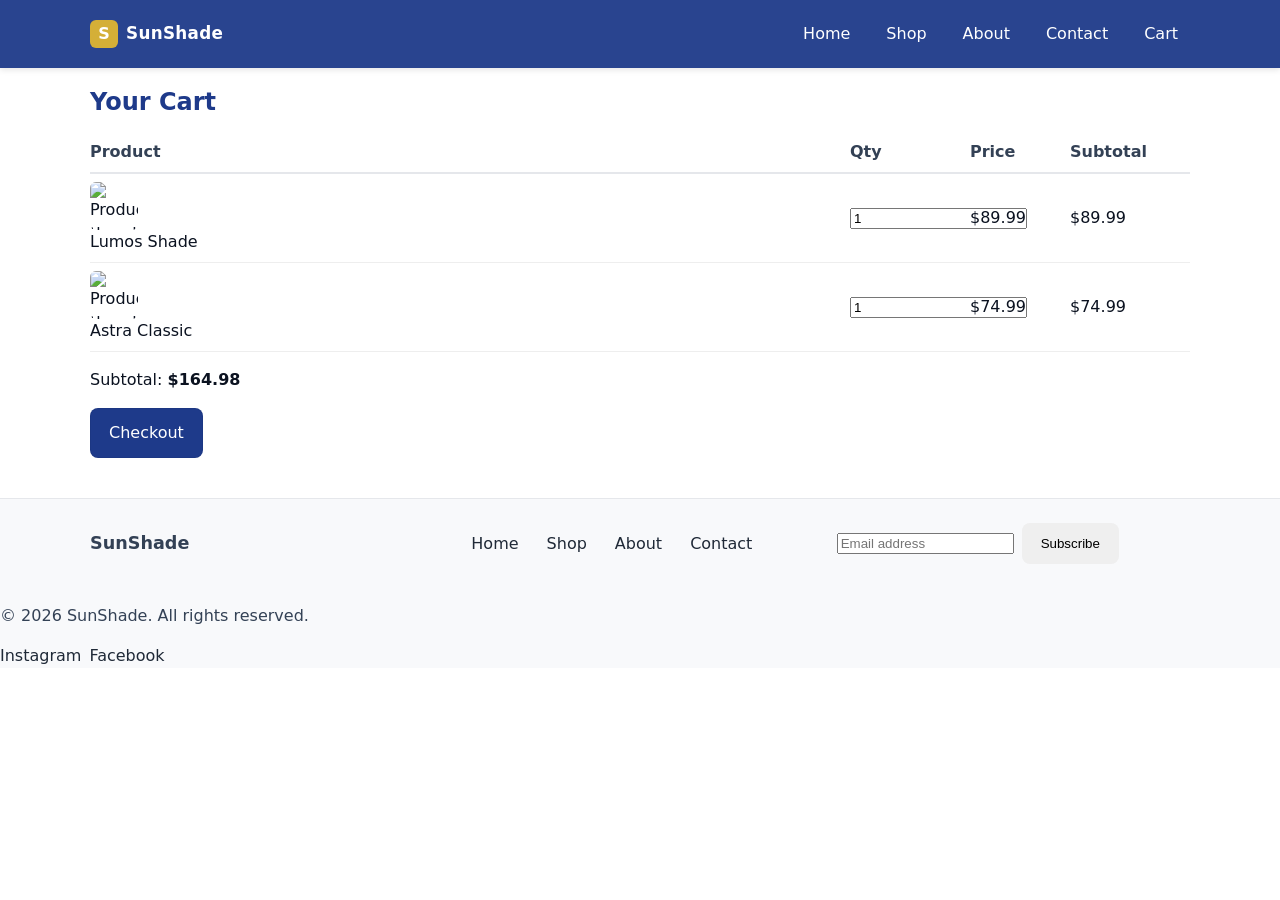
==== cart.html @ cfb4da47 "Add files via upload" ====
<!doctype html>
<html lang="en">
<head>
  <meta charset="utf-8" />
  <meta name="viewport" content="width=device-width, initial-scale=1" />
  <title>SunShade — Cart</title>
  <link rel="stylesheet" href="style.css" />
</head>
<body>
  <header class="site-header" aria-label="Site header">
    <div class="container header-inner">
      <a href="index.html" class="logo" aria-label="SunShade home">
        <span class="logo-mark" aria-hidden="true">S</span>
        <span class="logo-text">SunShade</span>
      </a>
      <nav class="main-nav" aria-label="Main navigation">
        <a href="index.html" class="nav-link" title="Home">Home</a>
        <a href="shop.html" class="nav-link" title="Shop">Shop</a>
        <a href="about.html" class="nav-link" title="About">About</a>
        <a href="contact.html" class="nav-link" title="Contact">Contact</a>
        <a href="cart.html" class="nav-link cart-link" aria-label="Cart">Cart</a>
      </nav>
    </div>
  </header>

  <main class="container main" id="cart-main" aria-label="Shopping cart">
    <h1 class="section-title" style="margin-top:1rem;">Your Cart</h1>
    <div class="cart-table" role="table" aria-label="Cart items">
      <div class="cart-row header">
        <span>Product</span><span>Qty</span><span>Price</span><span>Subtotal</span>
      </div>

      <div class="cart-row" role="row">
        <div class="cell" role="cell">
          <span class="cart-thumb">
            <img src="https://via.placeholder.com/60" alt="Product thumbnail" />
          </span>
          Lumos Shade
        </div>
        <div class="cell" role="cell">
          <input type="number" min="1" value="1" aria-label="Quantity of Lumos Shade" />
        </div>
        <div class="cell" role="cell">$89.99</div>
        <div class="cell" role="cell">$89.99</div>
      </div>

      <div class="cart-row" role="row">
        <div class="cell" role="cell">
          <span class="cart-thumb">
            <img src="https://via.placeholder.com/60" alt="Product thumbnail" />
          </span>
          Astra Classic
        </div>
        <div class="cell" role="cell">
          <input type="number" min="1" value="1" aria-label="Quantity of Astra Classic" />
        </div>
        <div class="cell" role="cell">$74.99</div>
        <div class="cell" role="cell">$74.99</div>
      </div>
    </div>

    <div class="cart-summary" aria-label="Cart summary">
      <p class="subtotal">Subtotal: <strong>$164.98</strong></p>
      <a href="checkout.html" class="btn btn-primary" aria-label="Proceed to checkout">Checkout</a>
    </div>
  </main>

  <footer class="site-footer" aria-label="Site footer">
    <div class="container footer-grid">
      <div class="footer-brand">SunShade</div>
      <nav class="footer-links" aria-label="Footer links">
        <a href="index.html" class="footer-link">Home</a>
        <a href="shop.html" class="footer-link">Shop</a>
        <a href="about.html" class="footer-link">About</a>
        <a href="contact.html" class="footer-link">Contact</a>
      </nav>
      <form class="newsletter" role="form" aria-label="Newsletter signup">
        <label for="cart-email" class="sr-only">Email</label>
        <input id="cart-email" type="email" placeholder="Email address" aria-label="Email address" />
        <button class="btn" type="submit" aria-label="Subscribe">Subscribe</button>
      </form>
    </div>
    <div class="footer-bottom">
      <p>&copy; 2026 SunShade. All rights reserved.</p>
      <div class="socials" aria-label="Social media">
        <a href="#" class="social-icon" aria-label="Instagram">Instagram</a>
        <a href="#" class="social-icon" aria-label="Facebook">Facebook</a>
      </div>
    </div>
  </footer>
</body>
</html>
---- style.css ----
/* Root color variables (production-ready, semantic) */
:root {
  --color-bg: #ffffff;
  --color-text: #0b1220;
  --color-soft: #f7f7fb;
  --color-nav: #1E3A8A; /* navy blue */
  --color-accent: #D4AF37; /* gold */
  --radius: 12px;
  --shadow-sm: 0 1px 2px rgba(0,0,0,.08);
  --shadow-md: 0 6px 16px rgba(0,0,0,.08);
  --shadow-lg: 0 12px 28px rgba(0,0,0,.12);
  --text-on-dark: #eaeaf2;
}

/* Dark mode via prefers-color-scheme */
@media (prefers-color-scheme: dark) {
  :root {
    --color-bg: #0b1220;
    --color-text: #e7eaf6;
    --color-soft: #141a2a;
    --color-nav: #1a2a60;
    --color-accent: #D4AF37;
    --shadow-sm: 0 1px 2px rgba(0,0,0,.5);
    --shadow-md: 0 6px 16px rgba(0,0,0,.6);
    --shadow-lg: 0 12px 28px rgba(0,0,0,.75);
  }
}

/* Global */
* { box-sizing: border-box; }
html, body { margin: 0; padding: 0; color: var(--color-text); background: var(--color-bg); font-family: system-ui, -apple-system, "Segoe UI", Roboto, "Helvetica Neue", Arial, "Noto Sans", sans-serif; line-height: 1.5; }
img { max-width: 100%; display: block; }

.container { width: 92%; max-width: 1100px; margin: 0 auto; }

/* Header / Nav */
.site-header { position: sticky; top: 0; z-index: 1000; background: rgba(30,58,138,0.95); color: white; box-shadow: 0 2px 6px rgba(0,0,0,.1); }
.header-inner { display: flex; align-items: center; gap: 1rem; padding: 14px 0; }
.logo { display: inline-flex; align-items: center; text-decoration: none; color: white; font-weight: 700; }
.logo-mark { display:inline-block; width:28px; height:28px; border-radius:6px; background: var(--color-accent); color: #fff; display:flex; align-items:center; justify-content:center; margin-right:8px; font-weight:900; }
.logo-text { font-size: 1.05rem; letter-spacing:.3px; }
.main-nav { display: flex; gap: 12px; margin-left: auto; align-items: center; }
.nav-link { color: #fff; text-decoration: none; padding: 8px 12px; border-radius: 6px; font-weight: 500; }
.nav-link:hover { background: rgba(255,255,255,.1); }

/* Hero */
.hero { background: linear-gradient(135deg, #f5f7fb 0%, #e9f0fb 100%); padding: 48px 0; border-bottom: 1px solid rgba(0,0,0,.05); }
.hero-content { text-align: left; display: grid; gap: 12px; }
.hero-title { font-size: 2rem; margin: 0; color: var(--color-nav); }
.hero-sub { color: #334155; margin: 0; }

/* Buttons */
.btn { display: inline-block; padding: 12px 18px; border-radius: 8px; text-decoration: none; border: 1px solid transparent; cursor: pointer; transition: transform .2s ease, background .2s ease, color .2s; }
.btn-primary { background: var(--color-nav); color: white; border-color: rgba(0,0,0,.05); }
.btn-outline { background: transparent; color: var(--color-nav); border: 2px solid var(--color-nav); }
.btn:hover { transform: translateY(-1px); }
.btn:focus-visible { outline: 2px solid var(--color-accent); outline-offset: 2px; }

/* Section titles */
.section-title { font-size: 1.5rem; margin: 28px 0 12px; color: var(--color-nav); }

/* Featured categories grid */
.featured-categories .category-grid { display: grid; grid-template-columns: repeat(4, 1fr); gap: 16px; }
.category-card { border-radius: var(--radius); overflow: hidden; box-shadow: var(--shadow-sm); background: #fff; text-align: center; }
.category-card img { width: 100%; height: 120px; object-fit: cover; display:block; }
.category-card h3 { margin: 8px 0; padding: 8px; font-size: 1rem; }

/* Product grid (home) */
.product-grid { display: grid; grid-template-columns: repeat(4, 1fr); gap: 16px; }
.product-card { background: #fff; border-radius: 12px; overflow: hidden; box-shadow: var(--shadow-sm); display: flex; flex-direction: column; transition: transform .2s ease, box-shadow .2s ease; }
.product-card:hover { transform: translateY(-4px); box-shadow: var(--shadow-md); }
.product-card img { width: 100%; height: 180px; object-fit: cover; }
.product-info { padding: 12px; display: grid; gap: 8px; }
.product-name { font-size: 1rem; margin: 0; }
.price { font-weight: 700; color: var(--color-nav); }
.cart-link { display:inline-block; }

/* Filters and shop layout */
.filters { padding: 12px; border-radius: 10px; background: #fff; box-shadow: var(--shadow-sm); border: 1px solid #e5e7eb; }
.filter-group { border: none; padding: 0; margin-bottom: 12px; }
.filter-group legend { font-weight: 600; font-size: .9rem; padding-bottom:4px; }
.color-swatch { display:inline-block; width: 14px; height: 14px; border-radius: 2px; border: 1px solid #333; vertical-align: middle; margin-right: 6px; }

/* Shop layout grid wrapper */
.shop-layout { display: grid; grid-template-columns: 280px 1fr; gap: 20px; align-items: start; }

/* Product card (shop) */
.product-card { background: #fff; border-radius: 12px; overflow: hidden; box-shadow: var(--shadow-sm); display: grid; grid-template-rows: auto 1fr; transition: transform .2s ease, box-shadow .2s ease; }
.product-card:hover { transform: translateY(-4px); box-shadow: var(--shadow-md); }
.product-card img { width: 100%; height: 210px; object-fit: cover; }
.product-info { padding: 12px; display: grid; gap: 6px; }
.product-info .product-name { font-size: 1rem; margin: 0; }
.product-info .price { color: var(--color-nav); font-weight: 700; }
.btn-outline { border-color: var(--color-nav); color: var(--color-nav); background: transparent; }

/* Gallery/product detail layout */
.product-detail-grid { display: grid; grid-template-columns: 1fr 1fr; gap: 20px; align-items: start; }
.gallery img { width: 100%; height: auto; border-radius: 8px; box-shadow: var(--shadow-sm); display: block; }
.thumbs { display: flex; gap: 8px; margin-top: 8px; }
.thumbs img { width: 60px; height: 45px; object-fit: cover; border-radius: 6px; border: 1px solid #ddd; }

/* Cart */
.cart-table { border-collapse: collapse; width: 100%; margin-top: 8px; }
.cart-row { display: grid; grid-template-columns: 1fr 120px 100px 120px; padding: 8px 0; align-items: center; border-bottom: 1px solid #eee; }
.cart-row.header { font-weight: 700; color: #334155; border-bottom: 2px solid #e5e7eb; }
.cart-row .cell { padding-right: 8px; }
.cart-thumb img { width: 48px; height: 48px; object-fit: cover; border-radius: 6px; margin-right: 8px; vertical-align: middle; }

/* Newsletter */
.newsletter { display: flex; gap: 8px; align-items: center; }

/* Footer */
.site-footer { background: #f8f9fb; color: #334155; margin-top: 40px; border-top: 1px solid #e5e7eb; }
.footer-grid { display: grid; grid-template-columns: 1fr 1fr 1fr; gap: 20px; align-items: center; padding: 24px 0; }
.footer-brand { font-weight: 700; font-size: 1.1rem; }
.footer-links { display: flex; gap: 12px; flex-wrap: wrap; }
.footer-link { color: #1f2937; text-decoration: none; padding: 6px 8px; border-radius: 6px; }
.socials { display: flex; gap: 8px; }
.social-icon { text-decoration: none; color: #1f2937; }

/* Utility classes */
.container .sr-only { position: absolute; width: 1px; height: 1px; padding: 0; margin: -1px; overflow: hidden; clip: rect(0,0,0,0); border: 0; }

/* Responsive tweaks */
@media (max-width: 1024px) {
  .featured-categories .category-grid { grid-template-columns: repeat(2, 1fr); }
  .product-grid { grid-template-columns: repeat(2, 1fr); }
  .shop-layout { grid-template-columns: 1fr; }
  .product-detail-grid { grid-template-columns: 1fr; }
  .footer-grid { grid-template-columns: 1fr; gap: 12px; }
}

@media (max-width: 640px) {
  .hero-title { font-size: 1.5rem; }
  .main-nav { display: none; }
  .product-grid { grid-template-columns: 1fr; }
  .featured-categories .category-grid { grid-template-columns: 1fr; }
  .cart-row { grid-template-columns: 1fr 80px 80px 90px; font-size: .9rem; }
}
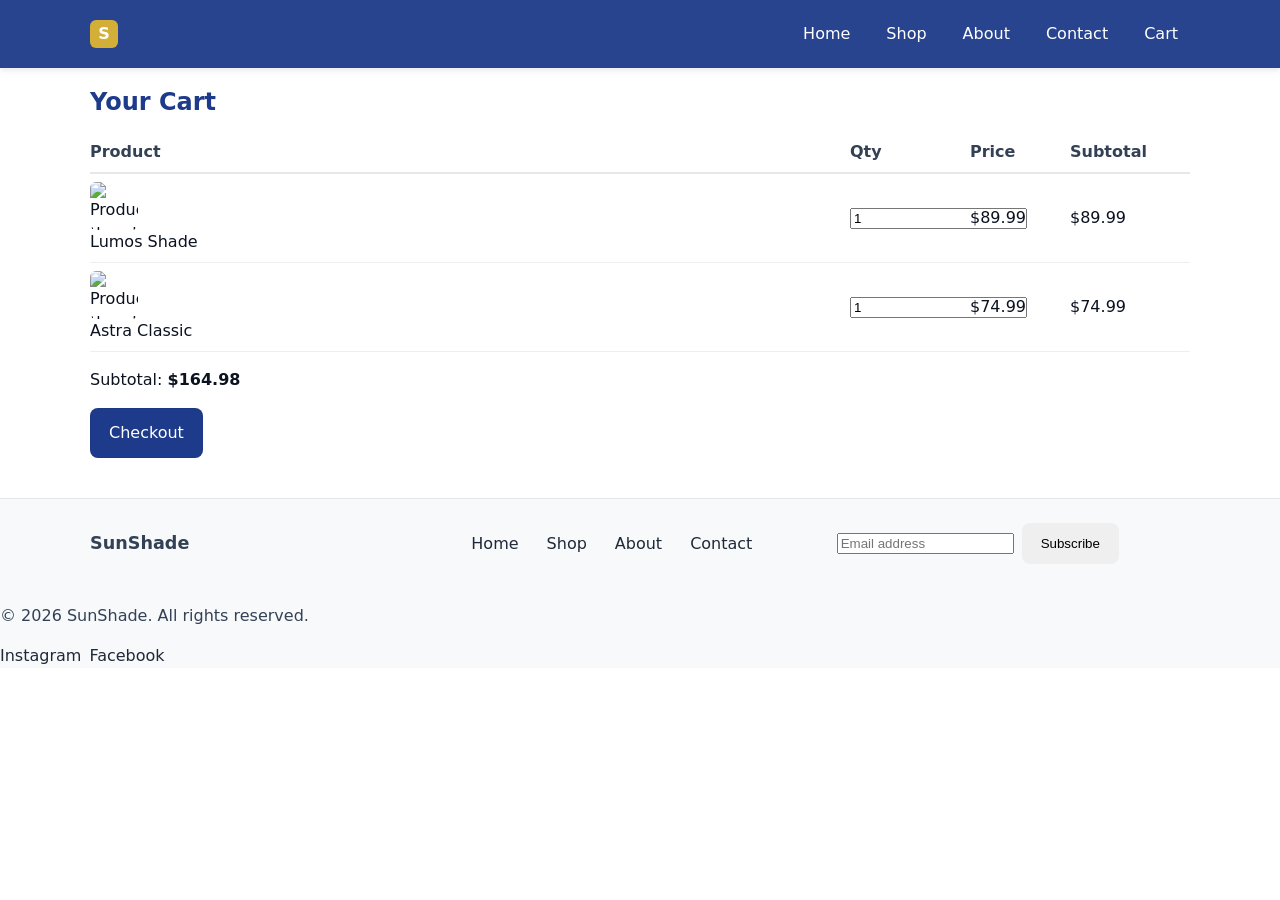
==== commit dabed173: "Update cart.html" ====
--- a/cart.html
+++ b/cart.html
@@ -3,7 +3,7 @@
 <head>
   <meta charset="utf-8" />
   <meta name="viewport" content="width=device-width, initial-scale=1" />
-  <title>SunShade — Cart</title>
+  <title>SunShade </title>
   <link rel="stylesheet" href="style.css" />
 </head>
 <body>
@@ -11,7 +11,9 @@
     <div class="container header-inner">
       <a href="index.html" class="logo" aria-label="SunShade home">
         <span class="logo-mark" aria-hidden="true">S</span>
-        <span class="logo-text">SunShade</span>
+        <span class="logo-text">
+        
+        </span>
       </a>
       <nav class="main-nav" aria-label="Main navigation">
         <a href="index.html" class="nav-link" title="Home">Home</a>
@@ -89,4 +91,4 @@
     </div>
   </footer>
 </body>
-</html>+</html>
